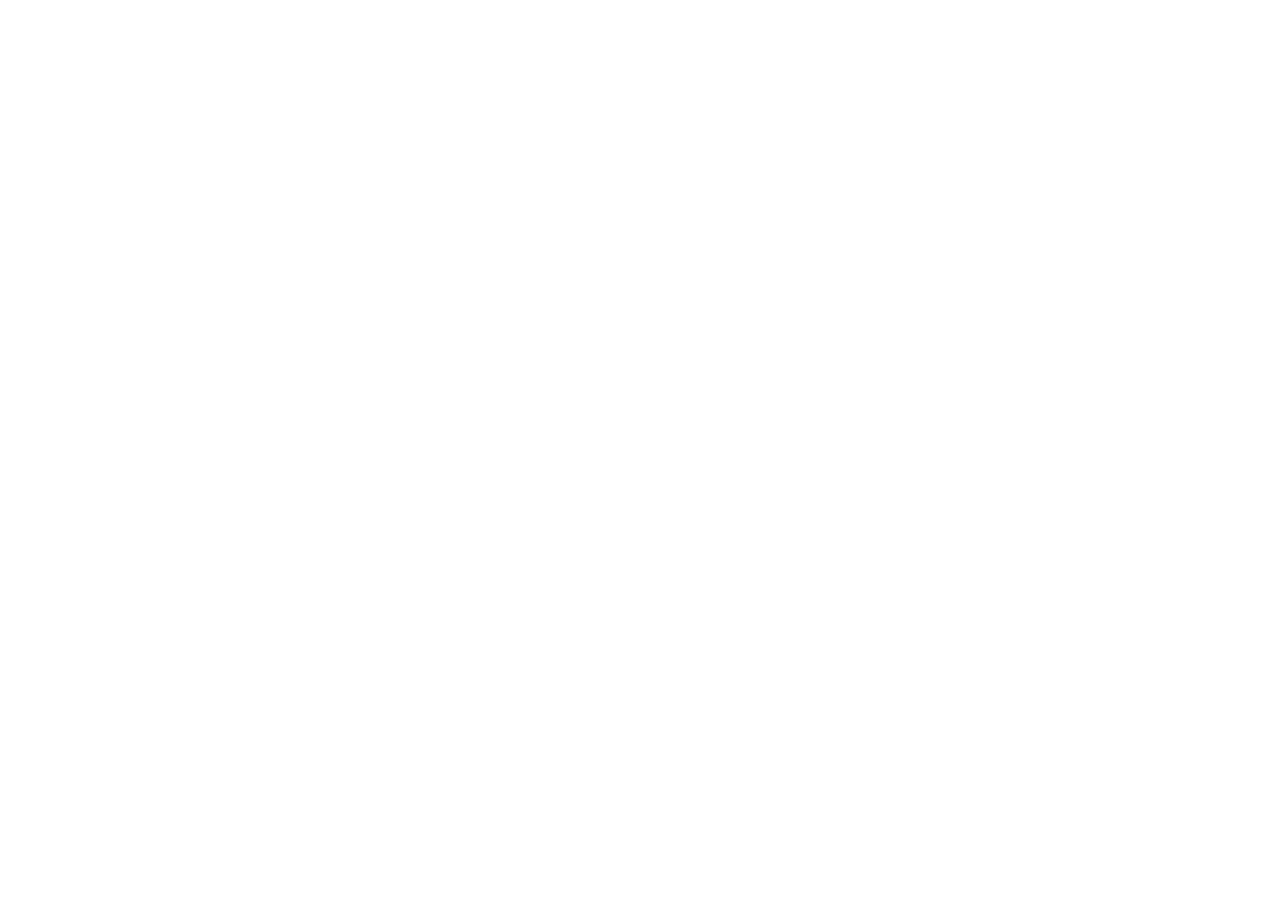
==== index.html @ 23179034 "Añade archivos vacíos, enlazados al index" ====
<!DOCTYPE html>
<html>
  <head>
    <meta charset="utf-8">
    <!-- Viewport -->
    <meta name="viewport" content="width=device-width, initial-scale=1, maximum-scale=1">
    <title>Splash</title>
    <!-- Import Bootstrap CSS -->
    <link rel="stylesheet" href="vendors/bootstrap/css/bootstrap.min.css">
    <!-- main.css -->
    <link rel="stylesheet" href="css/main.css">
  </head>
  <body>
    <!-- Import jQuery -->
    <script type="text/javascript" src="vendors/jquery/jquery-3.2.1.min.js"></script>
    <!-- Import Bootstrap JS -->
    <script type="text/javascript" src="vendors/bootstrap/js/bootstrap.min.js"></script>
    <!-- app.js -->
    <script type="text/javascript" src="js/app.js"></script>
  </body>
</html>
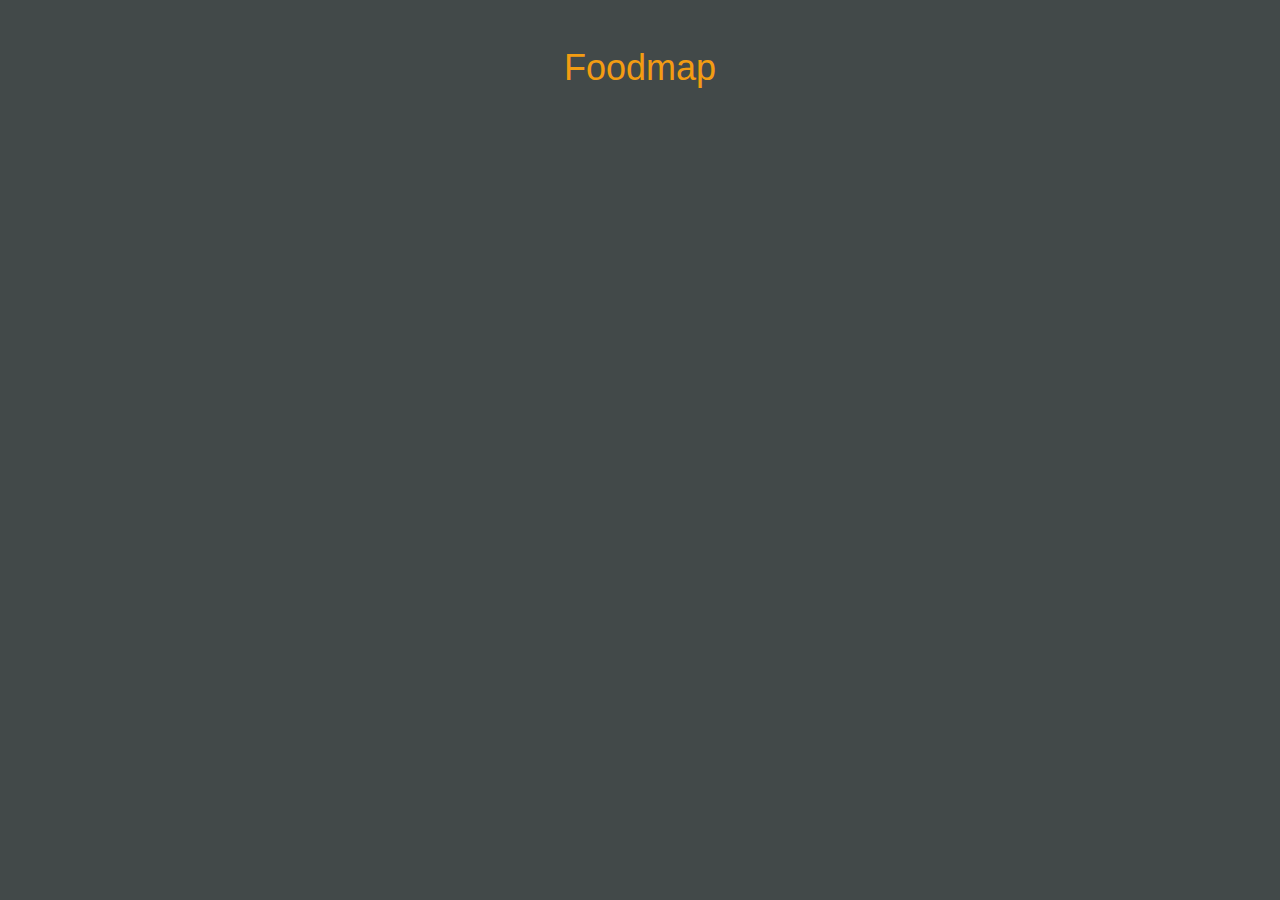
==== commit 582d370e: "Añade splash y vista principal" ====
--- a/index.html
+++ b/index.html
@@ -10,7 +10,17 @@
     <!-- main.css -->
     <link rel="stylesheet" href="css/main.css">
   </head>
-  <body>
+  <body class="bg-gray">
+    <!-- Vista de bienvenida -->
+    <main class="container-flex-column high">
+      <div class="container">
+        <div class="row">
+          <div class="col-xs-offset-1 col-xs-10">
+            <h1>Foodmap</h1>
+          </div>
+        </div>
+      </div>
+    </main>
     <!-- Import jQuery -->
     <script type="text/javascript" src="vendors/jquery/jquery-3.2.1.min.js"></script>
     <!-- Import Bootstrap JS -->
--- a/css/main.css
+++ b/css/main.css
@@ -0,0 +1,26 @@
+* {
+  margin: 0;
+  padding: 0;
+  box-sizing: border-box;
+}
+
+body {
+  font-family: 'Raleway', sans-serif !important;
+  text-align: center;
+}
+
+.bg-gray {
+  background-color: #424949;
+  color: #F39C12;
+}
+
+.container-flex-column {
+  display: flex;
+	flex-direction: column;
+	justify-content: space-between;
+	padding: 2em;
+}
+
+.high {
+	height: 100vh;
+}
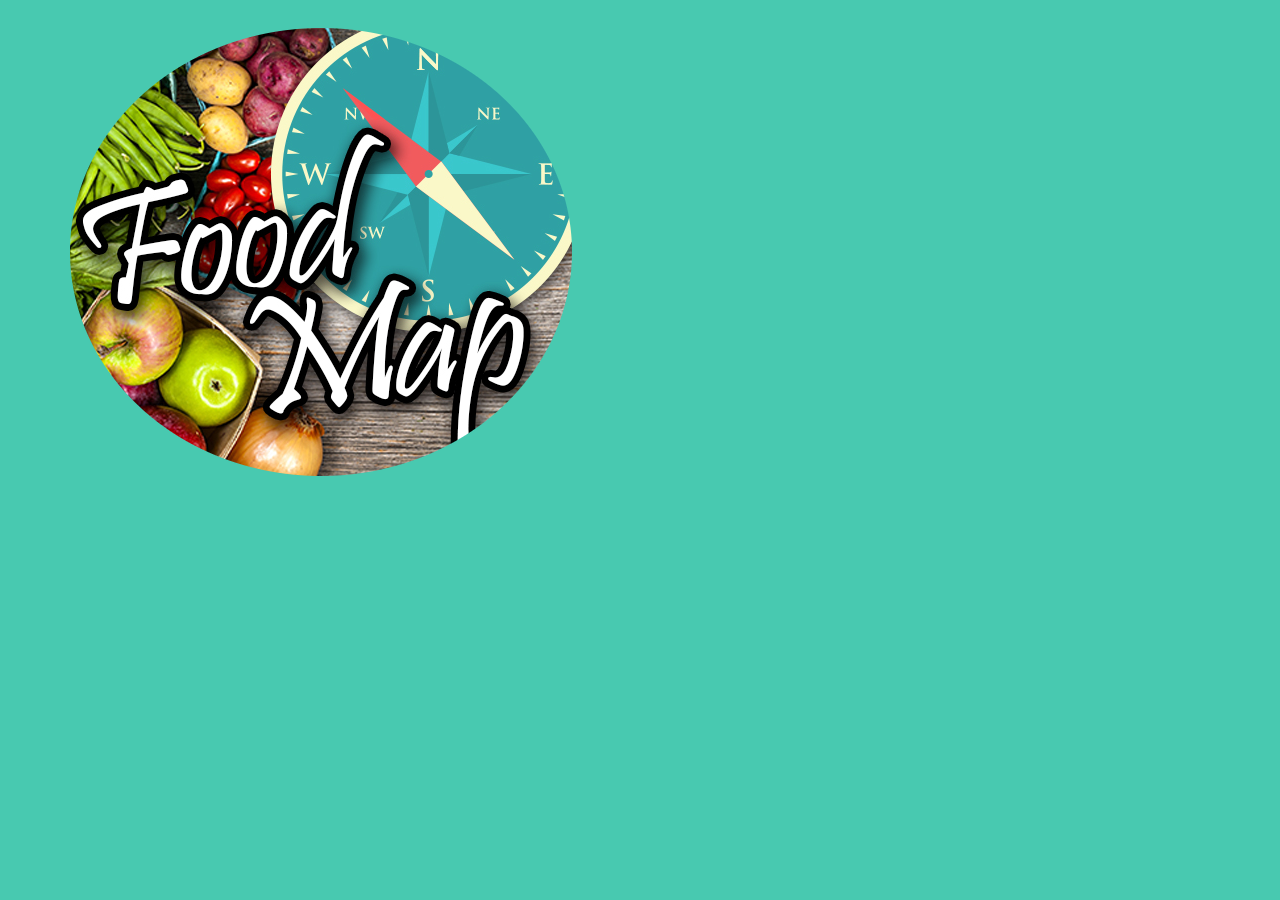
==== commit 78cfc3fb: "Añade eventos y modal" ====
--- a/index.html
+++ b/index.html
@@ -10,17 +10,15 @@
     <!-- main.css -->
     <link rel="stylesheet" href="css/main.css">
   </head>
-  <body class="bg-gray">
+  <body class="bg-green container-flex-column high">
     <!-- Vista de bienvenida -->
-    <main class="container-flex-column high">
-      <div class="container">
-        <div class="row">
-          <div class="col-xs-offset-1 col-xs-10">
-            <h1>Foodmap</h1>
-          </div>
+    <div class="container">
+      <div class="row">
+        <div class="col-xs-12">
+          <img class="img-responsive" src="assets/images/foodmap.png" alt="Foodmap">
         </div>
       </div>
-    </main>
+    </div>
     <!-- Import jQuery -->
     <script type="text/javascript" src="vendors/jquery/jquery-3.2.1.min.js"></script>
     <!-- Import Bootstrap JS -->
--- a/css/main.css
+++ b/css/main.css
@@ -5,13 +5,13 @@
 }
 
 body {
-  font-family: 'Raleway', sans-serif !important;
+  font-family: 'Pacifico', cursive;
   text-align: center;
 }
 
-.bg-gray {
-  background-color: #424949;
-  color: #F39C12;
+.bg-green {
+  background-color: #48C9B0;
+  color: #FFFFFF;
 }
 
 .container-flex-column {
@@ -24,3 +24,22 @@
 .high {
 	height: 100vh;
 }
+
+.input-list {
+  margin: 2em 0;
+}
+
+.overlay {
+  display: flex;
+  align-items: center;
+  justify-content: center;
+  background-color: rgba(0, 0, 0, 0.5);
+  font-size: 1.5em;
+  position: absolute;
+  width: 100%;
+  height: 100%;
+}
+
+.modal-content {
+  color: #000000;
+}
